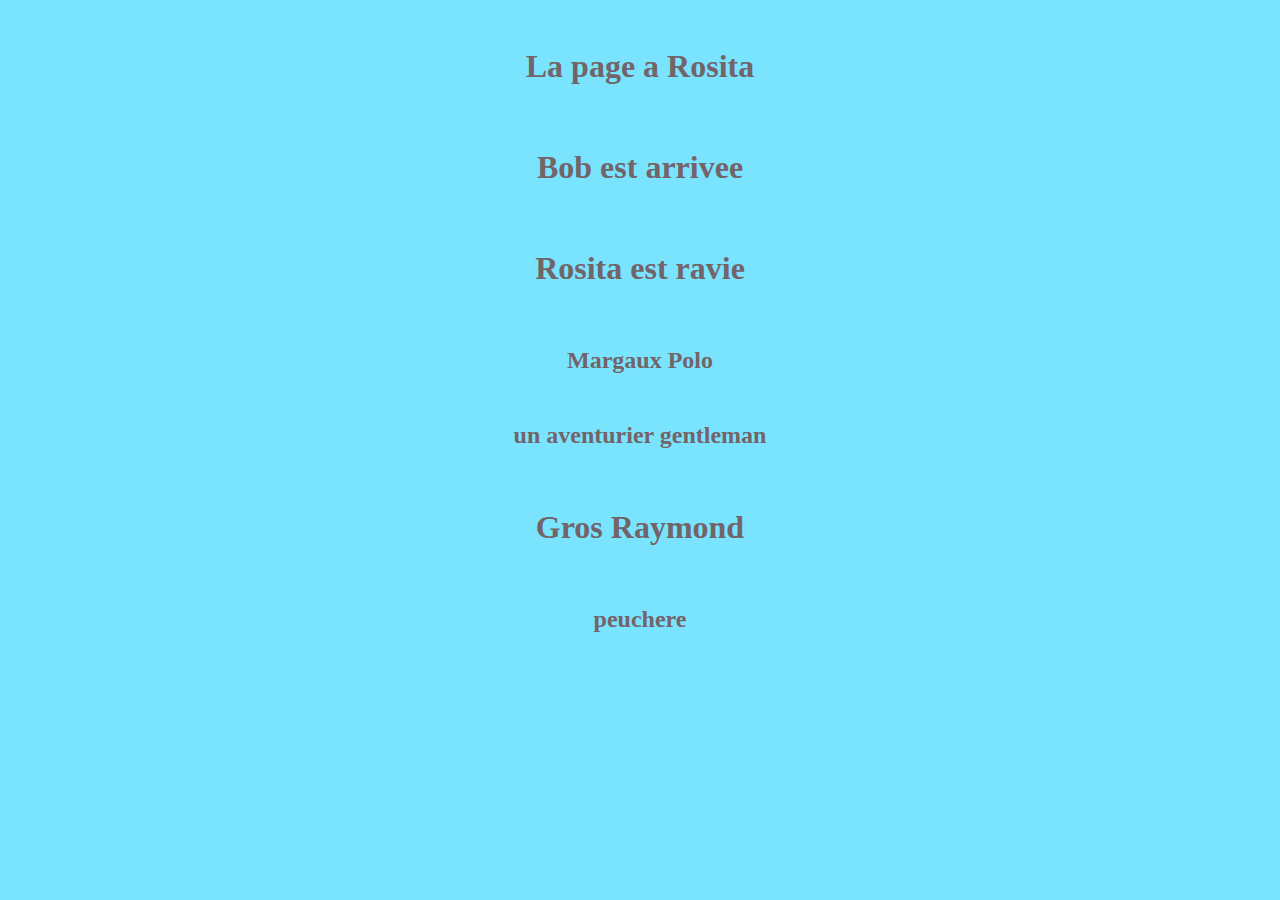
==== index.html @ 6554ce66 "link du css" ====
<!DOCTYPE html>
<html lang="en">
<head>
    <meta charset="UTF-8">
    <meta name="viewport" content="width=device-width, initial-scale=1.0">
    <meta http-equiv="X-UA-Compatible" content="ie=edge">
    <link rel="stylesheet" href="css/main.css">
    <title>TEST GIT</title>
</head>
<body>
    <header>
        <h1>La page a Rosita</h1>
        <h1>Bob est arrivee</h1>

        <h1>Rosita est ravie</h1>
        <h2>Margaux Polo</h2>
        <h2>un aventurier gentleman</h2>

        <h1>Gros Raymond</h1>
        <h2>peuchere</h2>
    </header>
    <main></main>
    <footer></footer>
</body>
</html>
---- css/main.css ----
body {
    background-color: rgb(122, 228, 255);
    color: rgb(114, 100, 104);
}
h1, h2 {
    text-align: center;
    margin: 1em;
    padding: .5em;
}
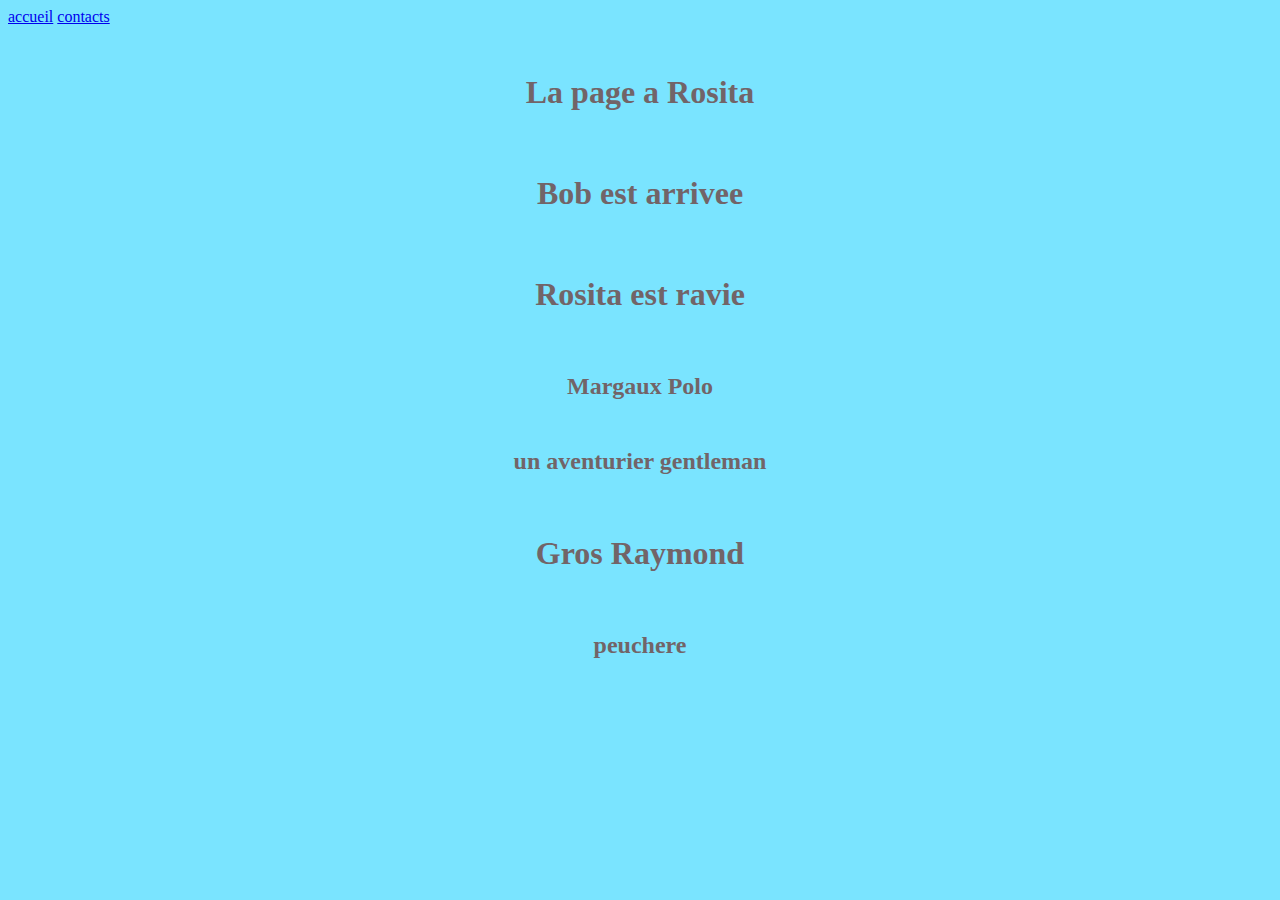
==== commit 46658dad: "une branche" ====
--- a/index.html
+++ b/index.html
@@ -9,7 +9,13 @@
 </head>
 <body>
     <header>
-        <h1>La page a Rosita</h1>
+        <nav>
+            <a href="index.html">accueil</a>
+            <a href="contact.html">contacts</a>
+        </nav>
+    </header>
+    <main></main>
+    <h1>La page a Rosita</h1>
         <h1>Bob est arrivee</h1>
 
         <h1>Rosita est ravie</h1>
@@ -18,8 +24,6 @@
 
         <h1>Gros Raymond</h1>
         <h2>peuchere</h2>
-    </header>
-    <main></main>
     <footer></footer>
 </body>
 </html>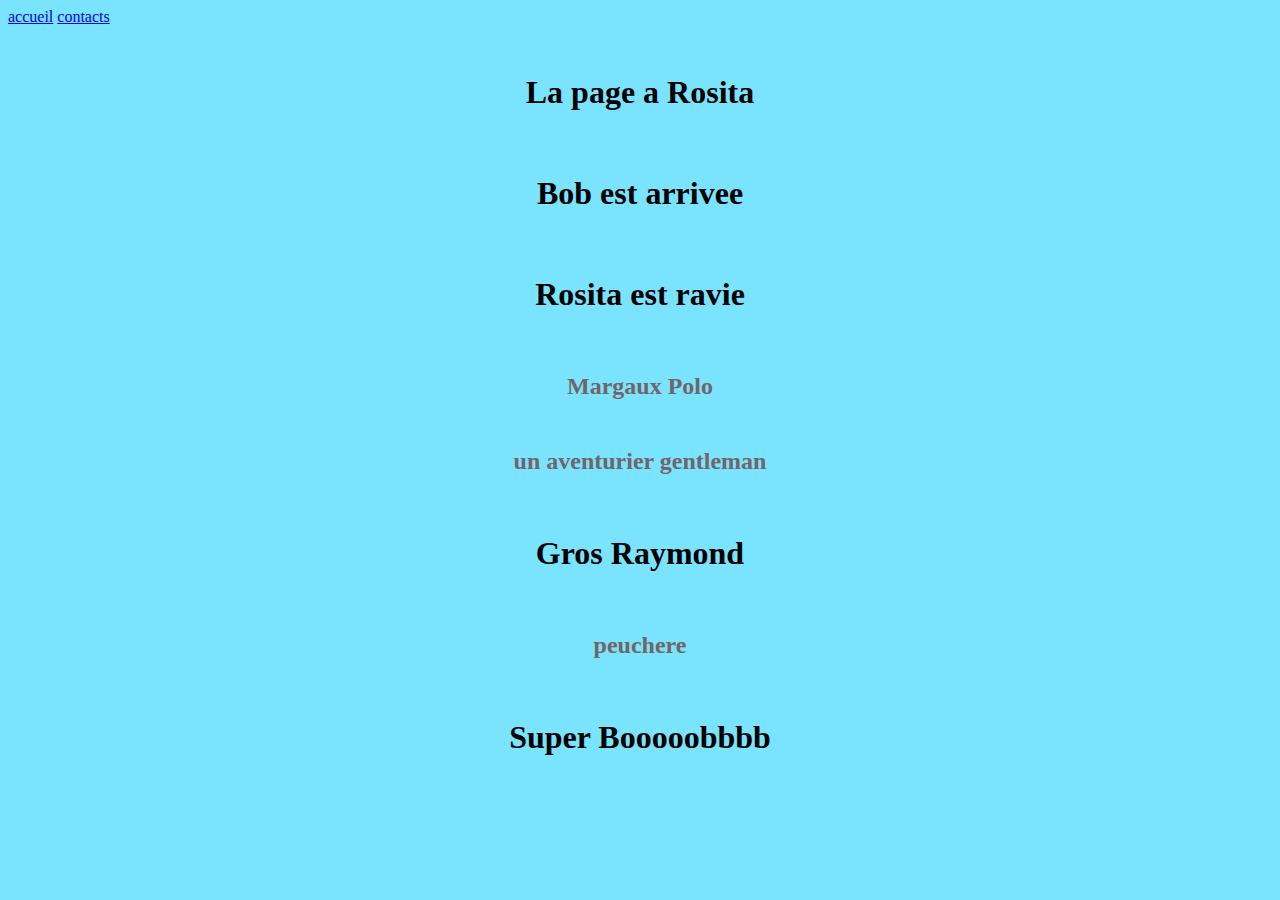
==== commit ed304c26: "super boob + css" ====
--- a/index.html
+++ b/index.html
@@ -24,6 +24,8 @@
 
         <h1>Gros Raymond</h1>
         <h2>peuchere</h2>
+
+        <h1>Super Booooobbbb</h1>
     <footer></footer>
 </body>
 </html>--- a/css/main.css
+++ b/css/main.css
@@ -6,4 +6,7 @@
     text-align: center;
     margin: 1em;
     padding: .5em;
+}
+h1 {
+    color: black;
 }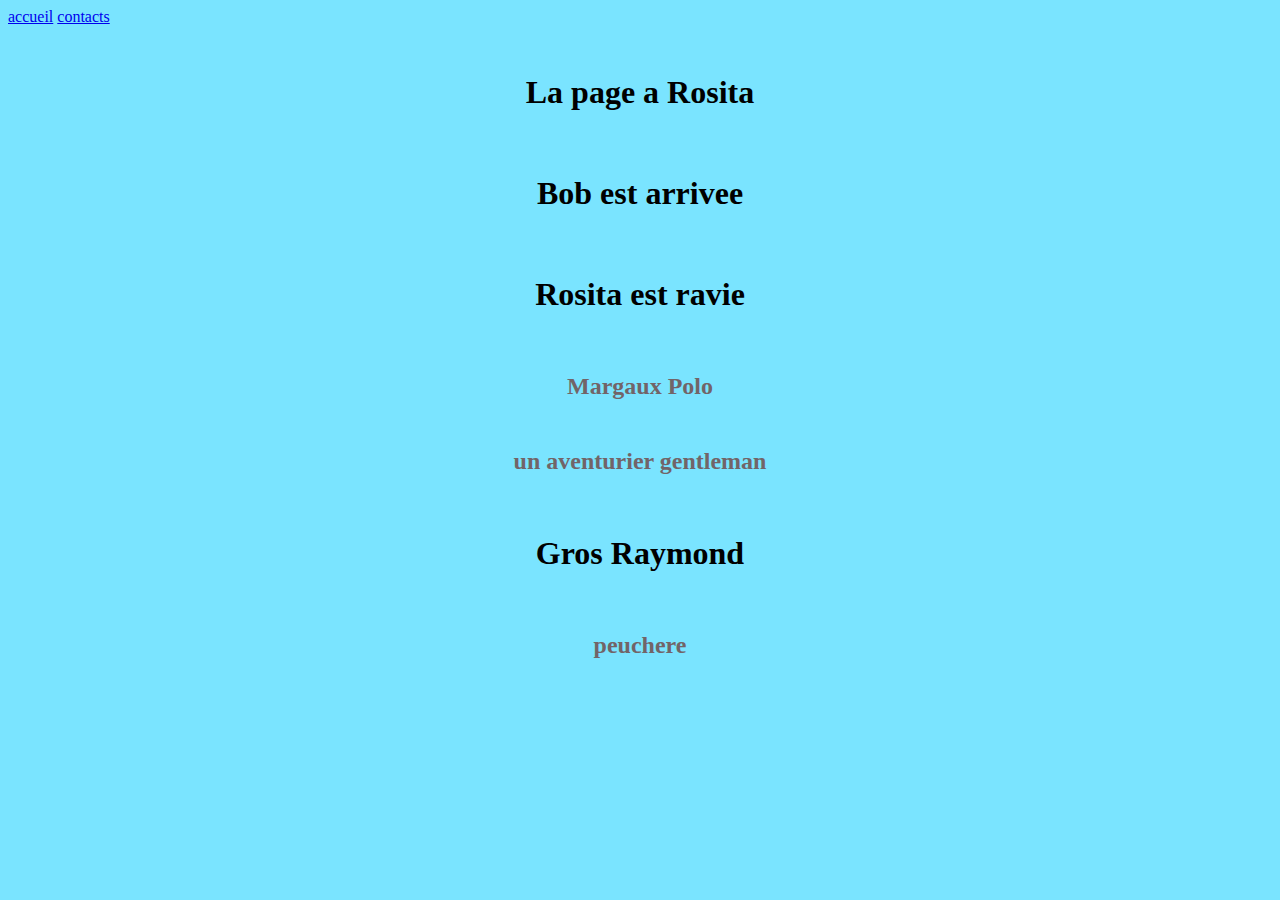
==== commit 9a9035fa: "titre + black" ====
--- a/index.html
+++ b/index.html
@@ -5,7 +5,7 @@
     <meta name="viewport" content="width=device-width, initial-scale=1.0">
     <meta http-equiv="X-UA-Compatible" content="ie=edge">
     <link rel="stylesheet" href="css/main.css">
-    <title>TEST GIT</title>
+    <title>TEST GITos</title>
 </head>
 <body>
     <header>
@@ -24,8 +24,6 @@
 
         <h1>Gros Raymond</h1>
         <h2>peuchere</h2>
-
-        <h1>Super Booooobbbb</h1>
     <footer></footer>
 </body>
 </html>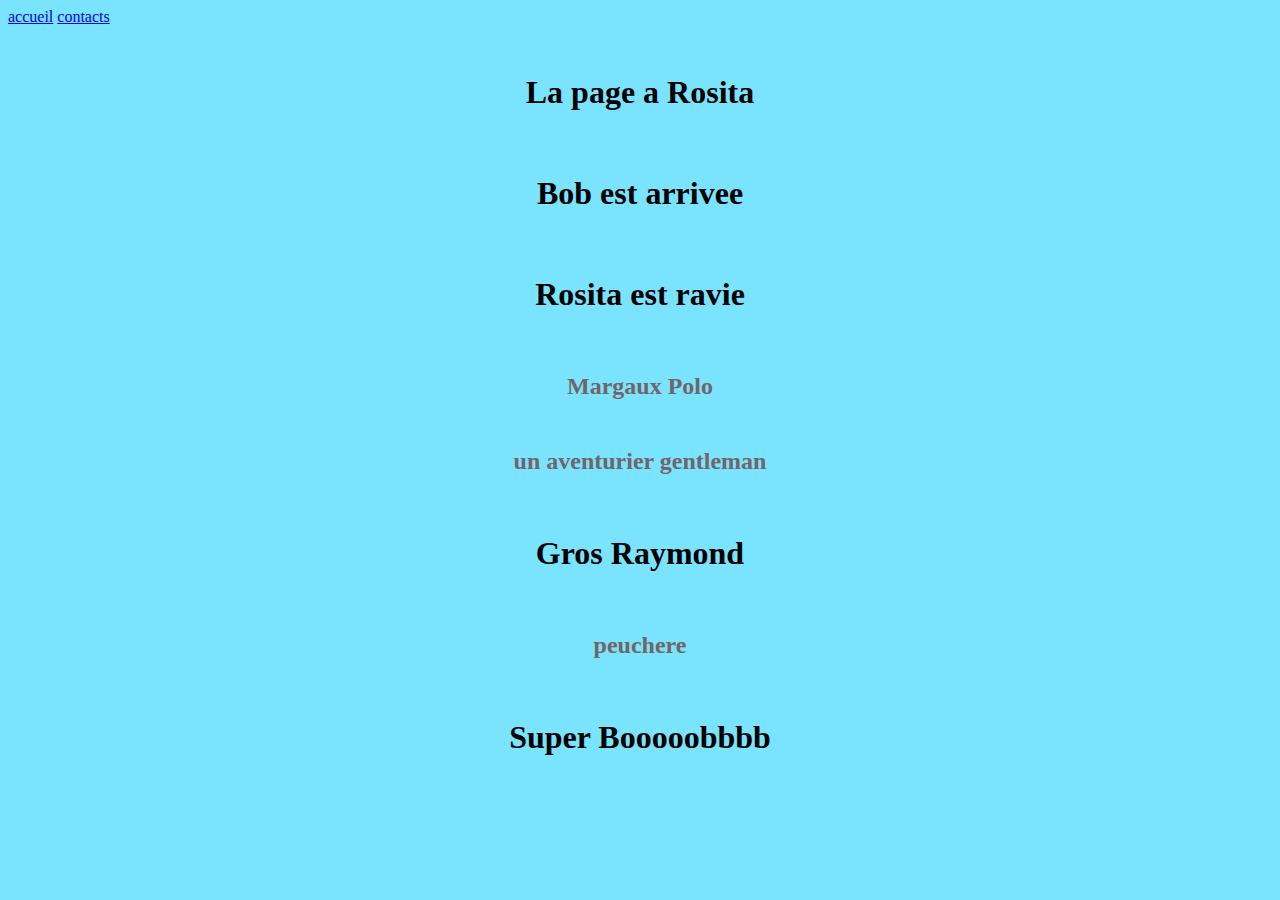
==== commit ec623180: "titreblack" ====
--- a/index.html
+++ b/index.html
@@ -24,6 +24,8 @@
 
         <h1>Gros Raymond</h1>
         <h2>peuchere</h2>
+
+        <h1>Super Booooobbbb</h1>
     <footer></footer>
 </body>
 </html>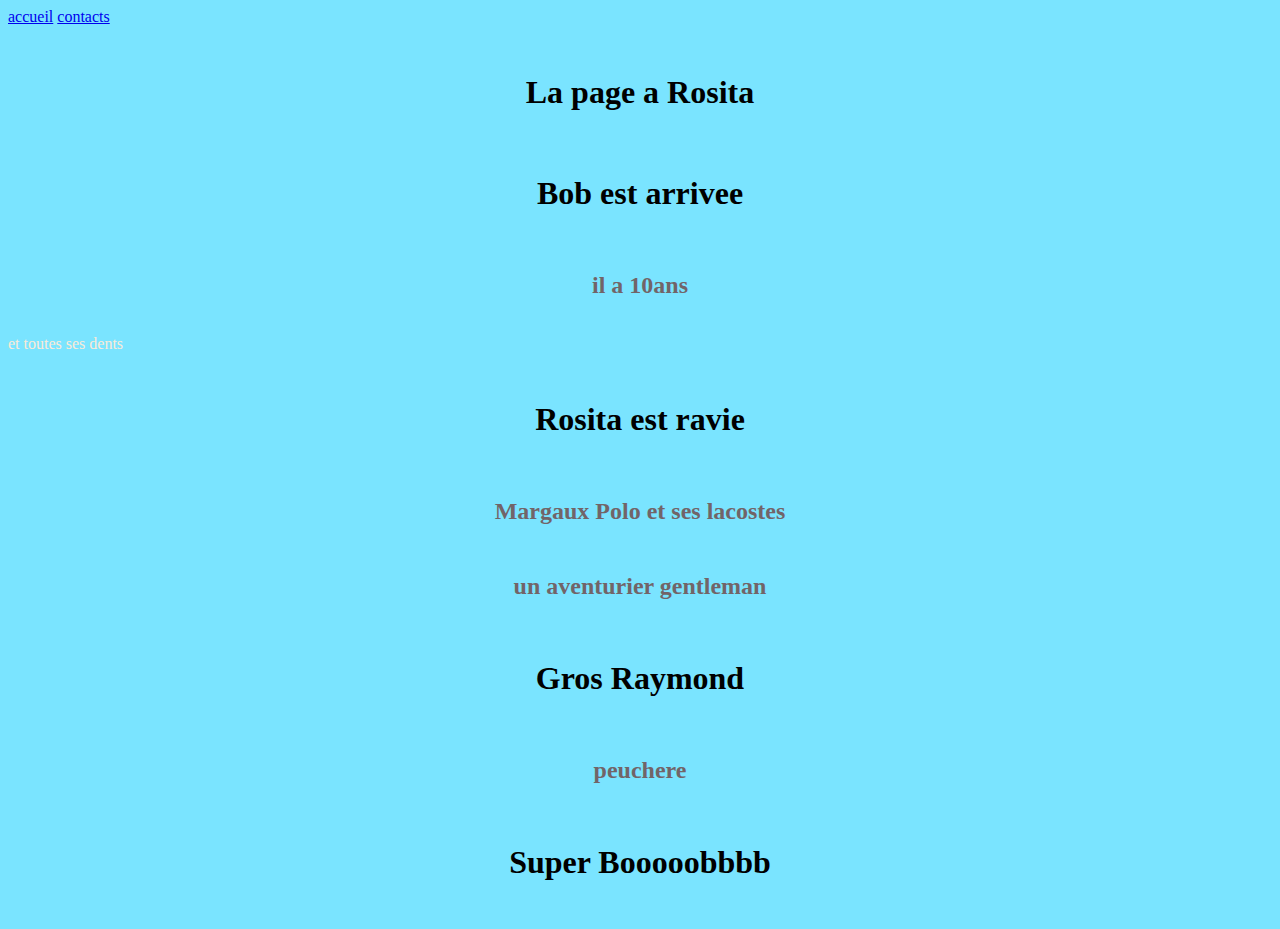
==== commit a39a4153: "ajout de lacoste" ====
--- a/index.html
+++ b/index.html
@@ -17,9 +17,11 @@
     <main></main>
     <h1>La page a Rosita</h1>
         <h1>Bob est arrivee</h1>
+        <h2>il a 10ans</h2>
+        <p>et toutes ses dents</p>
 
         <h1>Rosita est ravie</h1>
-        <h2>Margaux Polo</h2>
+        <h2>Margaux Polo et ses lacostes</h2>
         <h2>un aventurier gentleman</h2>
 
         <h1>Gros Raymond</h1>
--- a/css/main.css
+++ b/css/main.css
@@ -9,4 +9,7 @@
 }
 h1 {
     color: black;
+}
+p {
+    color: antiquewhite;
 }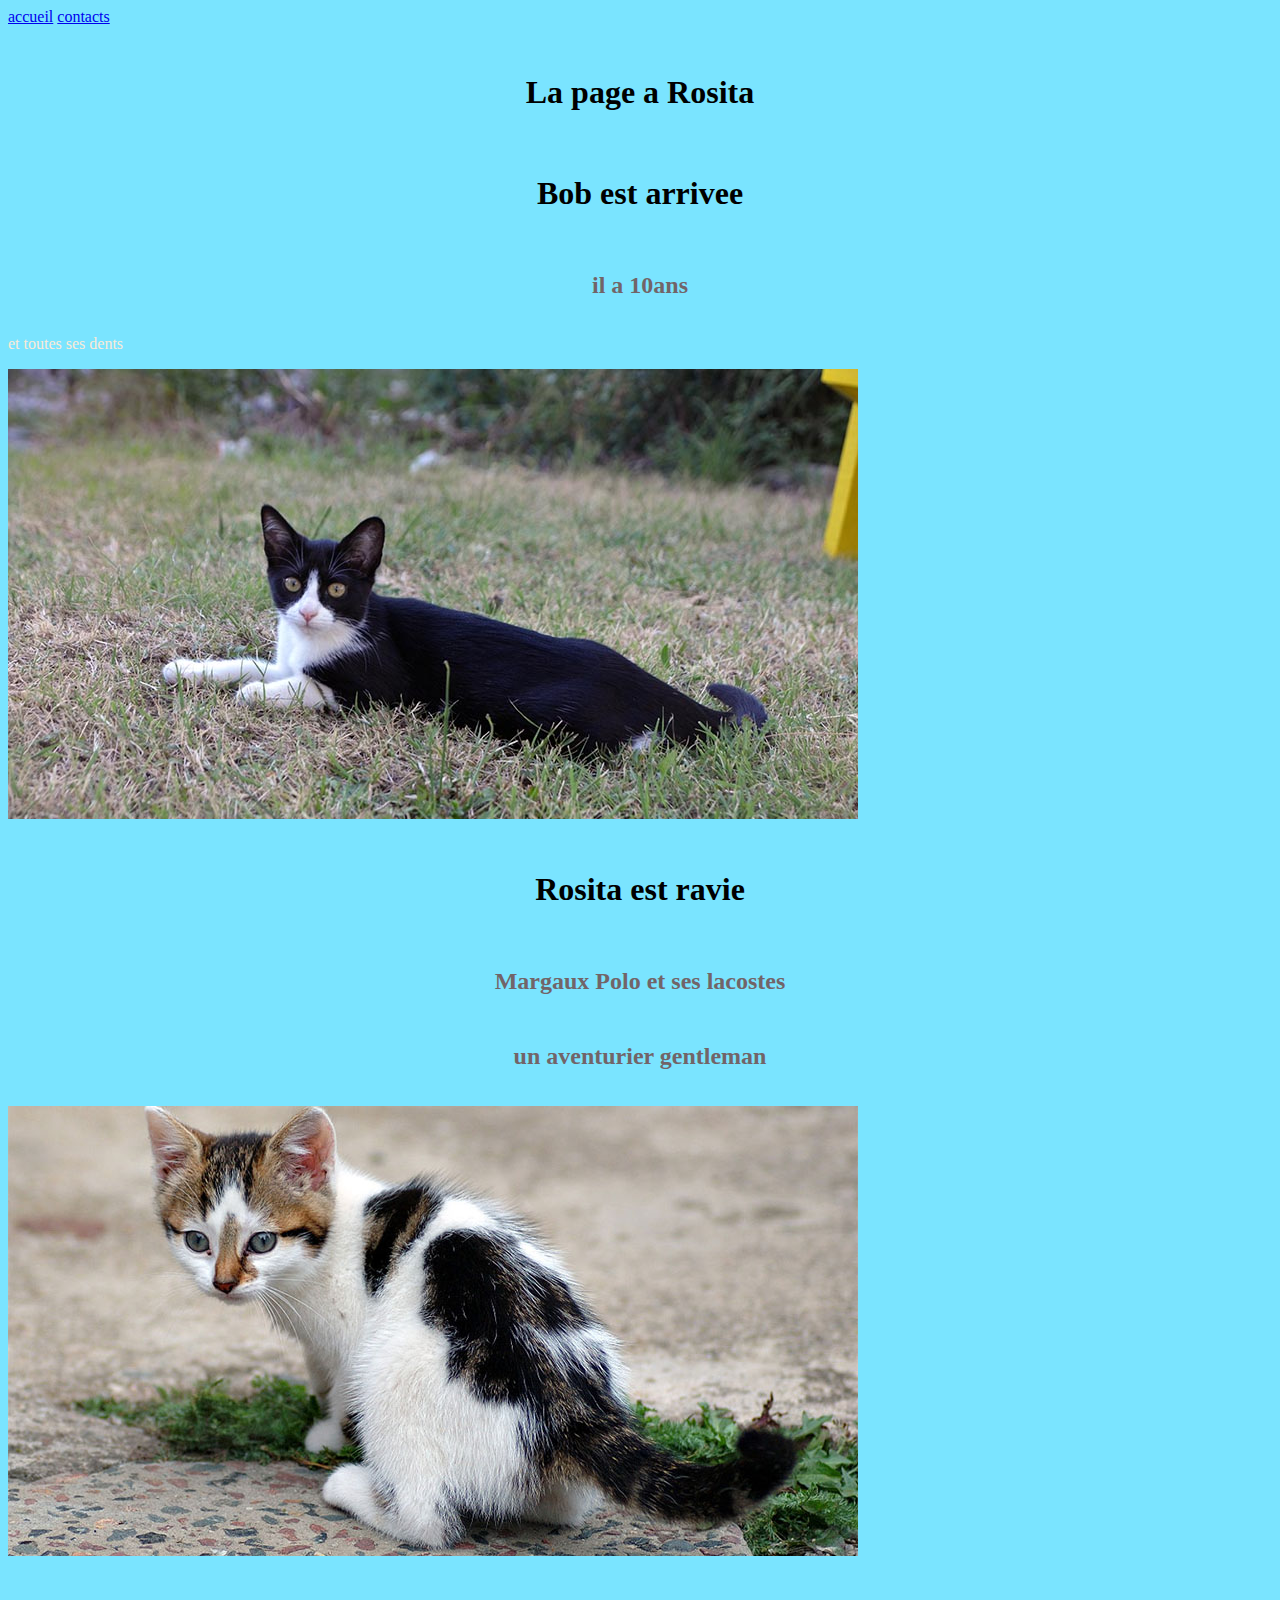
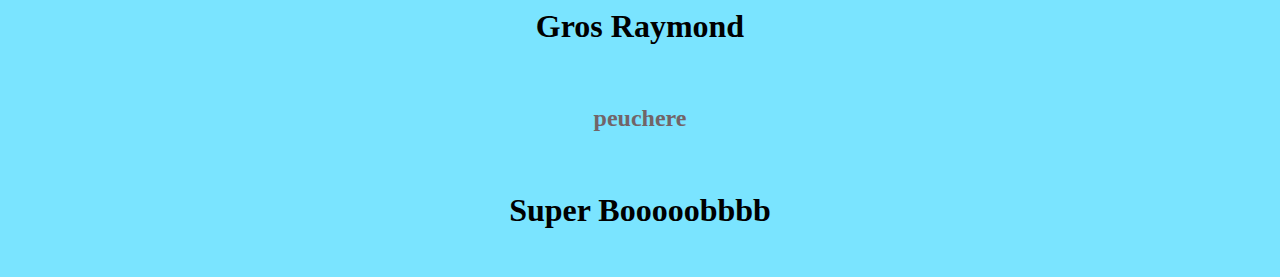
==== commit dae2bfb7: "ajout img bob & rosita" ====
--- a/index.html
+++ b/index.html
@@ -19,11 +19,12 @@
         <h1>Bob est arrivee</h1>
         <h2>il a 10ans</h2>
         <p>et toutes ses dents</p>
+        <img src="img/chat_1.jpg" alt="un chat">
 
         <h1>Rosita est ravie</h1>
         <h2>Margaux Polo et ses lacostes</h2>
         <h2>un aventurier gentleman</h2>
-
+        <img src="img/chat_2.jpg" alt="un chat">
         <h1>Gros Raymond</h1>
         <h2>peuchere</h2>
 
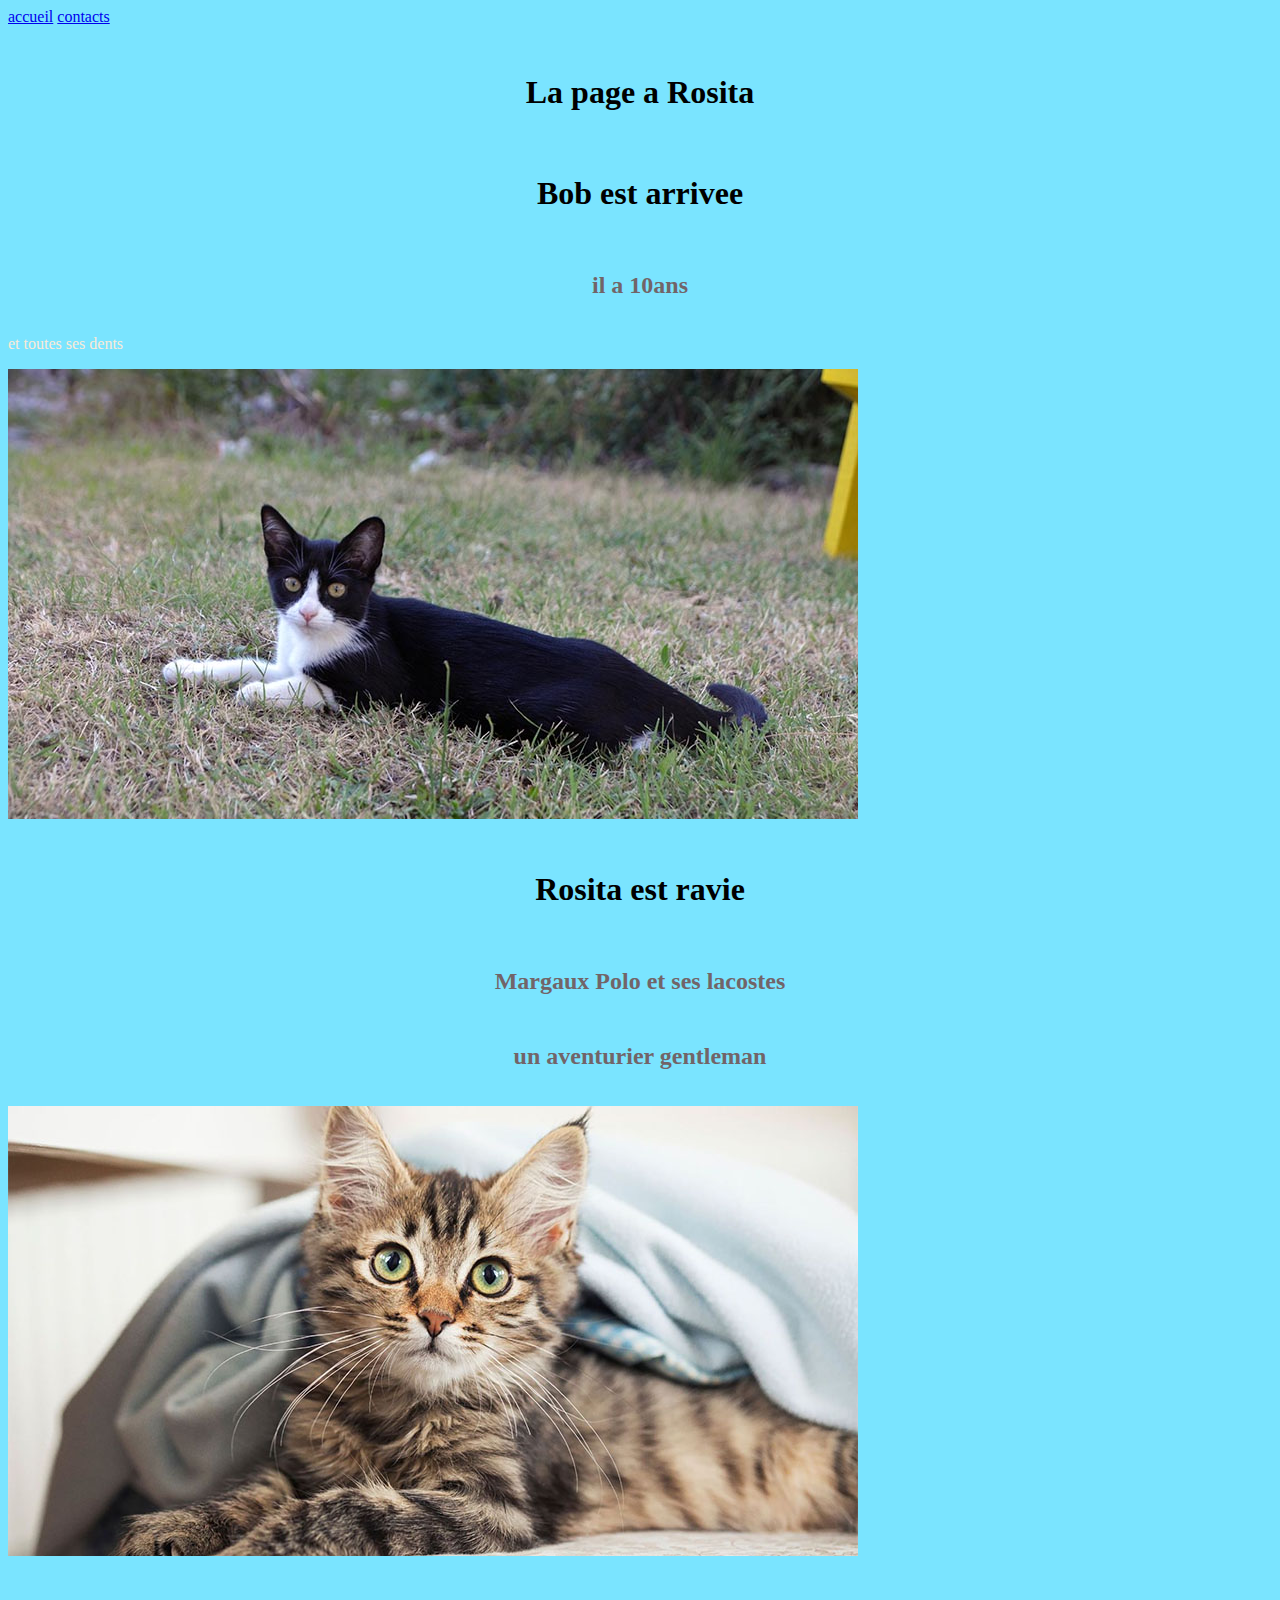
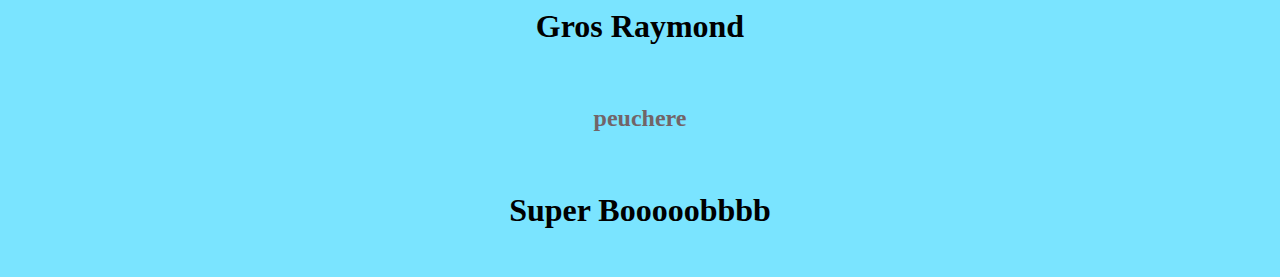
==== commit 6a9a2f0f: "chat3" ====
--- a/index.html
+++ b/index.html
@@ -24,7 +24,7 @@
         <h1>Rosita est ravie</h1>
         <h2>Margaux Polo et ses lacostes</h2>
         <h2>un aventurier gentleman</h2>
-        <img src="img/chat_2.jpg" alt="un chat">
+        <img src="img/chat_3.jpg" alt="un chat">
         <h1>Gros Raymond</h1>
         <h2>peuchere</h2>
 
